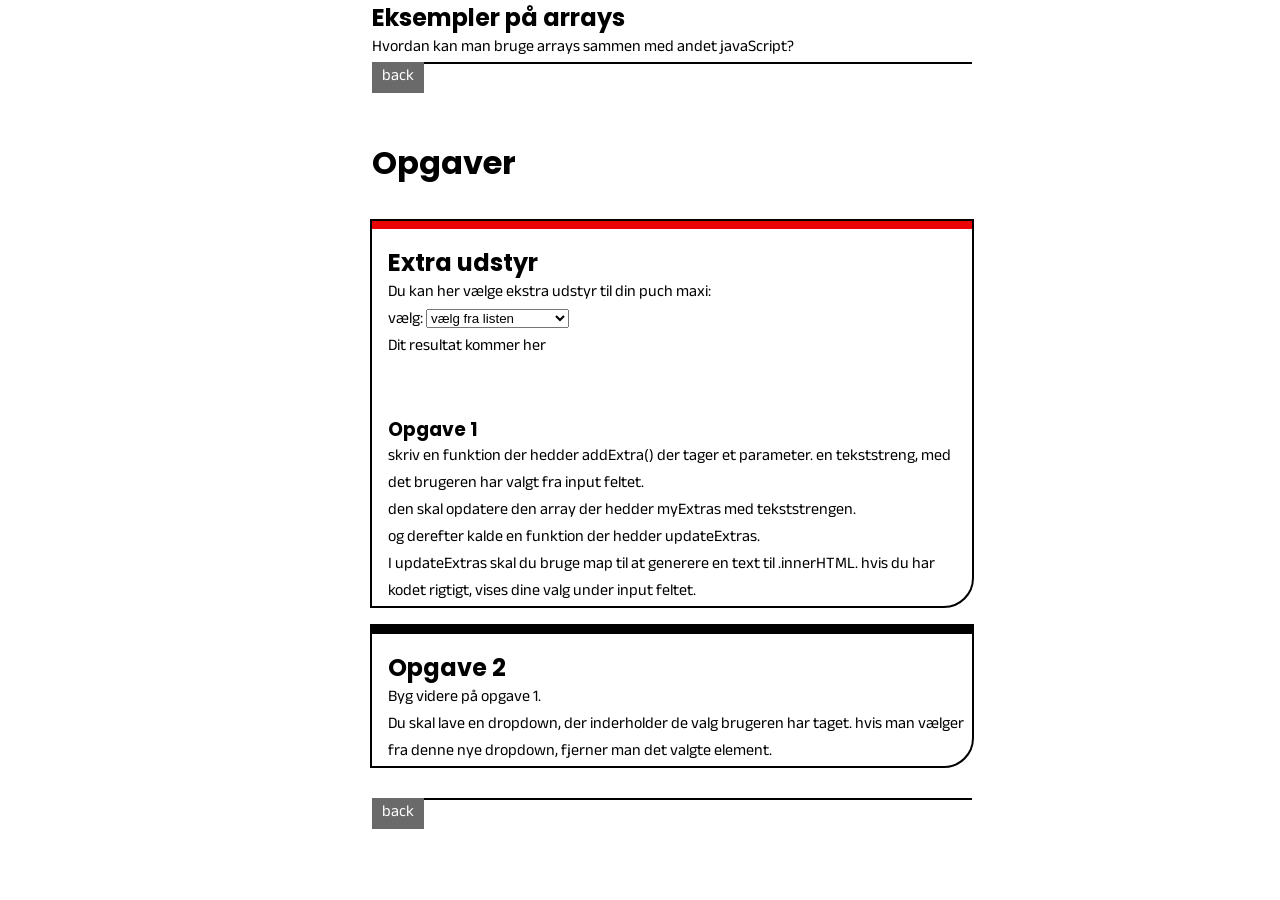
==== examples.html @ d97f3d99 "Initial commit" ====
<!DOCTYPE html>
<!--[if lt IE 7]>      <html class="no-js lt-ie9 lt-ie8 lt-ie7"> <![endif]-->
<!--[if IE 7]>         <html class="no-js lt-ie9 lt-ie8"> <![endif]-->
<!--[if IE 8]>         <html class="no-js lt-ie9"> <![endif]-->
<!--[if gt IE 8]>      <html class="no-js"> <!--<![endif]-->
<html>

<head>
    <meta charset="utf-8">
    <meta http-equiv="X-UA-Compatible" content="IE=edge">
    <title>Eksempler</title>
    <meta name="description" content="">
    <meta name="viewport" content="width=device-width, initial-scale=1">
    <link rel="stylesheet" href="assets/css/template/main.css">
    <link rel="stylesheet" href="assets/css/template/site.css">
    <link rel="stylesheet" href="assets/css/opgaver/domelements.css">
    <script src="assets/js/opgaver/examples.js" defer></script>
</head>

<body>
    <header>

        <section class="assignmentTopSection">
            <h1>Eksempler på arrays</h1>
            <p>Hvordan kan man bruge arrays sammen med andet javaScript?</p>
            <nav>
                <a href="index.html">back</a>
            </nav>
        </section>
        <h1>Opgaver</h1>
    </header>


    <section class="assignmentArea">
        <header class="hard"></header>
        <article>
            <h2>Extra udstyr</h2>
            <p>Du kan her vælge ekstra udstyr til din puch maxi:</p>

            <label for="udstyr">vælg:</label>
            <select name="udstyr" id="extraUdstyr">
                <option value="" disabled selected>vælg fra listen</option>
                <option value="mælkekasse">mælkekasse</option>
                <option value="antenne">antenne</option>
                <option value="rævehale til antenne">rævehale til antenne</option>
                <option value="blåt lys til kasse">blåt lys til kasse</option>
                <option value="flammer på hjælm">flammer på hjælm</option>
            </select>
            <p id="extraList">Dit resultat kommer her</p>
            <br><br>
            <h3>Opgave 1</h3>
            <p>skriv en funktion der hedder addExtra() der tager et parameter.
                en tekststreng, med det brugeren har valgt fra input feltet. <br>
                den skal opdatere den array der hedder myExtras med tekststrengen. <br>
                og derefter kalde en funktion der hedder updateExtras. <br>
                I updateExtras skal du bruge map til at generere en text til .innerHTML.
                hvis du har kodet rigtigt, vises dine valg under input feltet. </p>
        </article>
    </section>

    <section class="assignmentArea">
        <header class="extreme"></header>
        <article>
            <h2>Opgave 2</h2>
            <p>Byg videre på opgave 1. <br> Du skal lave en dropdown, der inderholder de valg brugeren har taget. hvis
                man
                vælger fra denne nye dropdown, fjerner man det valgte element. </p>
        </article>

    </section>






    <footer>
        <nav>
            <a href="index.html">back</a>
        </nav>
    </footer>

</body>

</html>
---- assets/css/template/main.css ----
@import url("https://fonts.googleapis.com/css2?family=Anek+Devanagari&family=Poppins:wght@500&display=swap");

* {
  margin: 0px;
  padding: 0px;
}

body {
  font-family: "Anek Devanagari", sans-serif;
  margin-left: 4em;
  width: 60%;
}

h1,
h2,
h3,
h4,
h5,
h6 {
  font-family: "Poppins", sans-serif;
}

.mainDescription {
  margin-bottom: 2em;
  margin-top: 2em;
  padding-bottom: 1em;
  border-bottom: 1px solid black;
}

.mainDescription ul {
  margin-left: 2em;
  margin-bottom: 1em;
  margin-top: 1em;
}

/*menu style */
nav {
  border-top: 2px solid black;
}

footer {
  margin-top: 30px;
}

ul {
  margin: 0;
  padding: 0;
}

nav li,
.assignmentNav li {
  display: inline-block;
}

a {
  text-decoration: none;
  color: white;

  background-color: rgb(106, 106, 106);
  padding: 2px 10px;
}

a:hover {
  background-color: rgb(128, 26, 26);
  color: white;
}

/* back button*/

.sectionFooter {
  border-top: none;
  border-bottom: 1px solid black;
}

.sectionFooter a {
  color: white;
  background-color: rgb(106, 106, 106);
  text-decoration: none;

  padding: 0px 10px;
}

.sectionFooter a:hover {
  background-color: rgb(128, 26, 26);
  color: white;
}

.footerInfo {
  font-size: 0.7rem;
}

.assignmentNav {
  font-size: 0.8rem;
}

.easy {
  background-color: green;
}

.medium {
  background-color: rgb(235, 135, 4);
}

.hard {
  background-color: rgb(235, 4, 4);
}

.extreme {
  background-color: rgb(0, 0, 0);
}
---- assets/css/template/site.css ----
@import url("https://fonts.googleapis.com/css2?family=Anek+Devanagari&family=Poppins:wght@500&display=swap");

body {
  margin-left: 2rem;
  width: 100%;
  min-width: 400px;
  display: flex;
  align-items: center;
  flex-direction: column;
}

header {
  width: 600px;
  margin-bottom: 1em;
}

.assignmentTopSection {
  margin-bottom: 3em;
}

.assignmentArea {
  margin-top: 1rem;
  width: 600px;
  border: 2px solid black;
  border-radius: 0pc 0px 30px 0px;
  overflow: hidden;
}
.assignmentArea article {
  padding-left: 1rem;
}

button {
  padding: 5px 20px;
  color: white;
  background-color: grey;
  border-radius: 0.5rem;
}

.easy {
  height: 0.5em;
  /* border-bottom: 2px solid black; */
}

.medium {
  height: 0.5em;
  /*  border-bottom: 2px solid black; */
}

.hard {
  height: 0.5em;
  /*  border-bottom: 2px solid black; */
}

.extreme {
  height: 0.5em;

  /*  border-bottom: 2px solid black; */
}

footer {
  width: 600px;
}
---- assets/css/opgaver/domelements.css ----
.myFigure {
  width: 100px;
  height: 100px;
  border-radius: 50%;
  text-align: center;
  color: white;

  display: flex;
  align-items: center;
  justify-content: center;
  flex-direction: column;
  margin: 20px;
}

#redFigure {
  background-color: red;
}
#yellowFigure {
  background-color: rgb(255, 234, 3);
}

.purpleFigures {
  background-color: rgb(251, 0, 255);
}
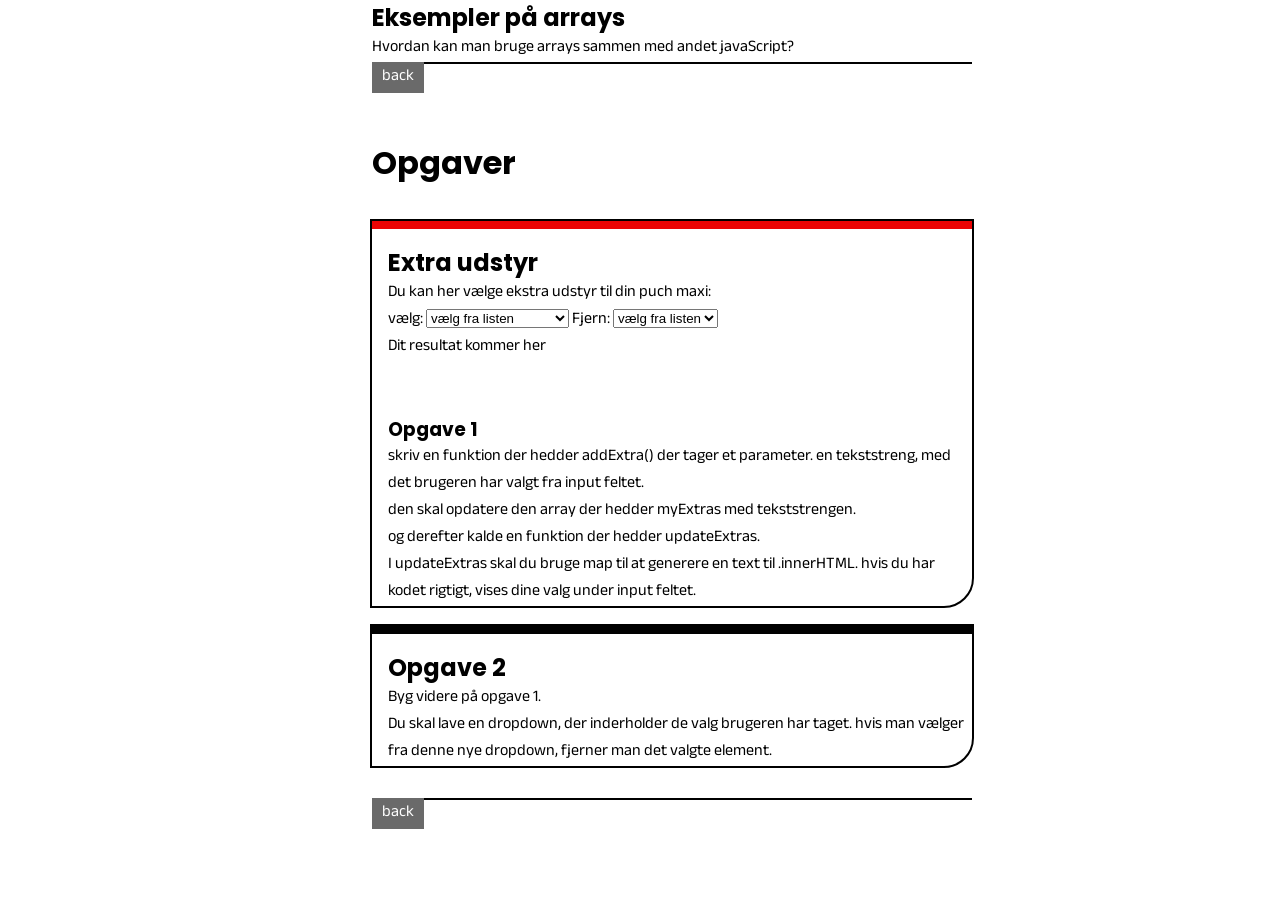
==== commit 0cd2e9bc: "examples.js opgave 2" ====
--- a/examples.html
+++ b/examples.html
@@ -46,7 +46,14 @@
                 <option value="blåt lys til kasse">blåt lys til kasse</option>
                 <option value="flammer på hjælm">flammer på hjælm</option>
             </select>
+
+            <label for="removeExtraUdstyr">Fjern:</label>
+            <select name="removeExtraUdstyr" id="removeExtraUdstyr">
+                <option value="" disabled selected>vælg fra listen</option>
+            </select>
+
             <p id="extraList">Dit resultat kommer her</p>
+
             <br><br>
             <h3>Opgave 1</h3>
             <p>skriv en funktion der hedder addExtra() der tager et parameter.
